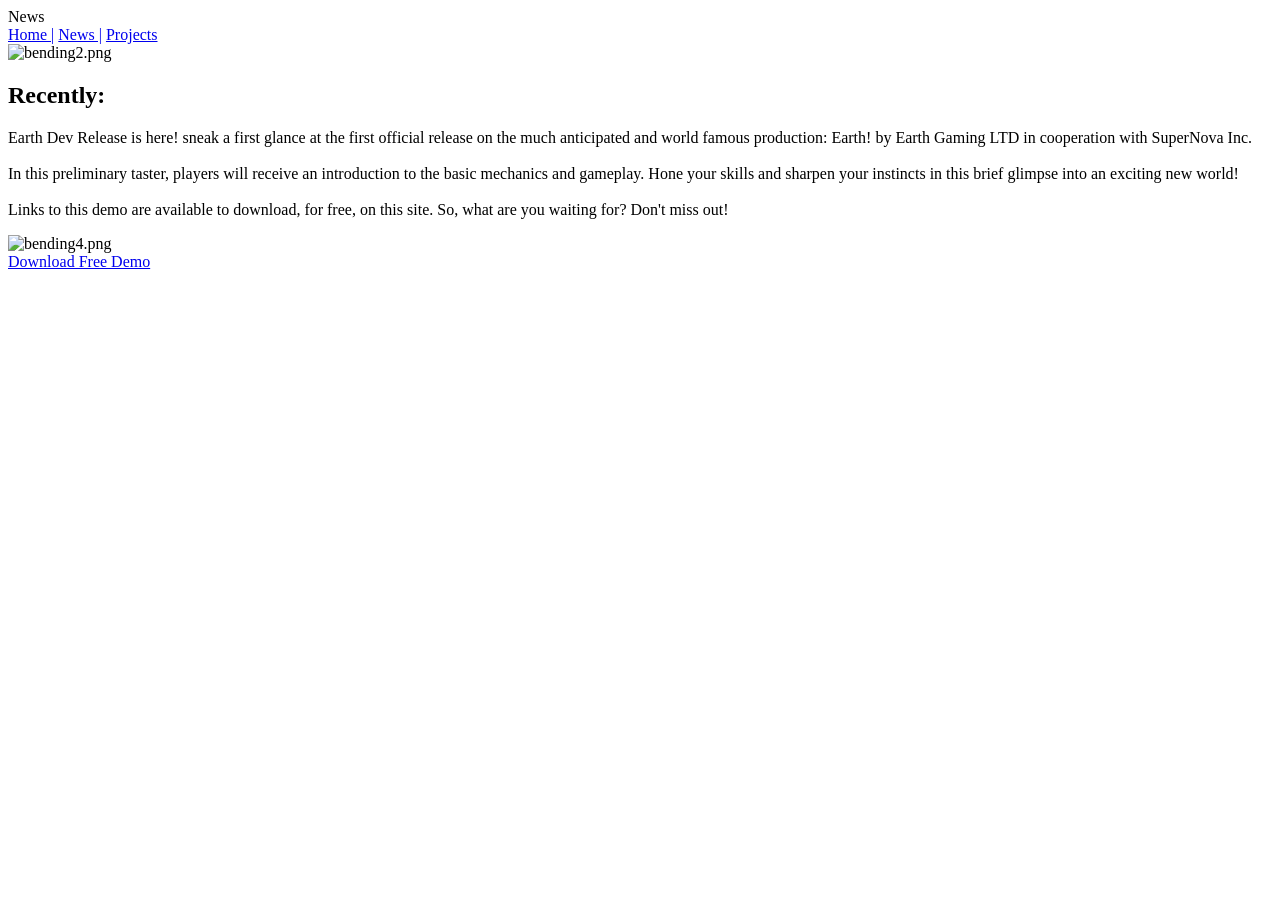
==== News.html @ 4f007b3e "Links Update" ====
<!DOCTYPE html>
<html>

<head>
  <meta charset="UTF-8">
  <meta name="viewport" content="width=device-width, initial-scale=1">
  <title>News</title>
  <link rel="stylesheet" href="style.css">
</head>

<body>
  <header class="header">News</header>
  <div class="subheader"><a href="incongito12345.github.io/Earth/index.html">Home |</a> <a href="#"> News |</a> <a href="incongito12345.github.io/Earth/Projects.html"> Projects</a></div>
  <div class="floatimg">
      <img src="Images/bending2.png" alt="bending2.png" />
    </div>
   <div class="TextBox"> <h2 >Recently:</h2> 
       <p style="text-align: justify;">Earth Dev Release is here! 
        sneak a first glance at the first official release on the much anticipated and world famous production: Earth! by Earth Gaming LTD in cooperation with SuperNova Inc.
        <br />
        <br />
        In this preliminary taster, players will receive an introduction to the basic mechanics and gameplay. Hone your skills and sharpen your instincts in this brief glimpse into an exciting new world!
        <br />
        <br />
        Links to this demo are available to download, for free, on this site. So, what are you waiting for? Don't miss out! </p>
        </div>
      <div class="floatimg">
        <img src="Images/bending4.png" alt="bending4.png" />
    </div>
    <footer>
           <a href="https://incognito12345.itch.io/earth">Download Free Demo</a>
        </footer>
</body>

</html>
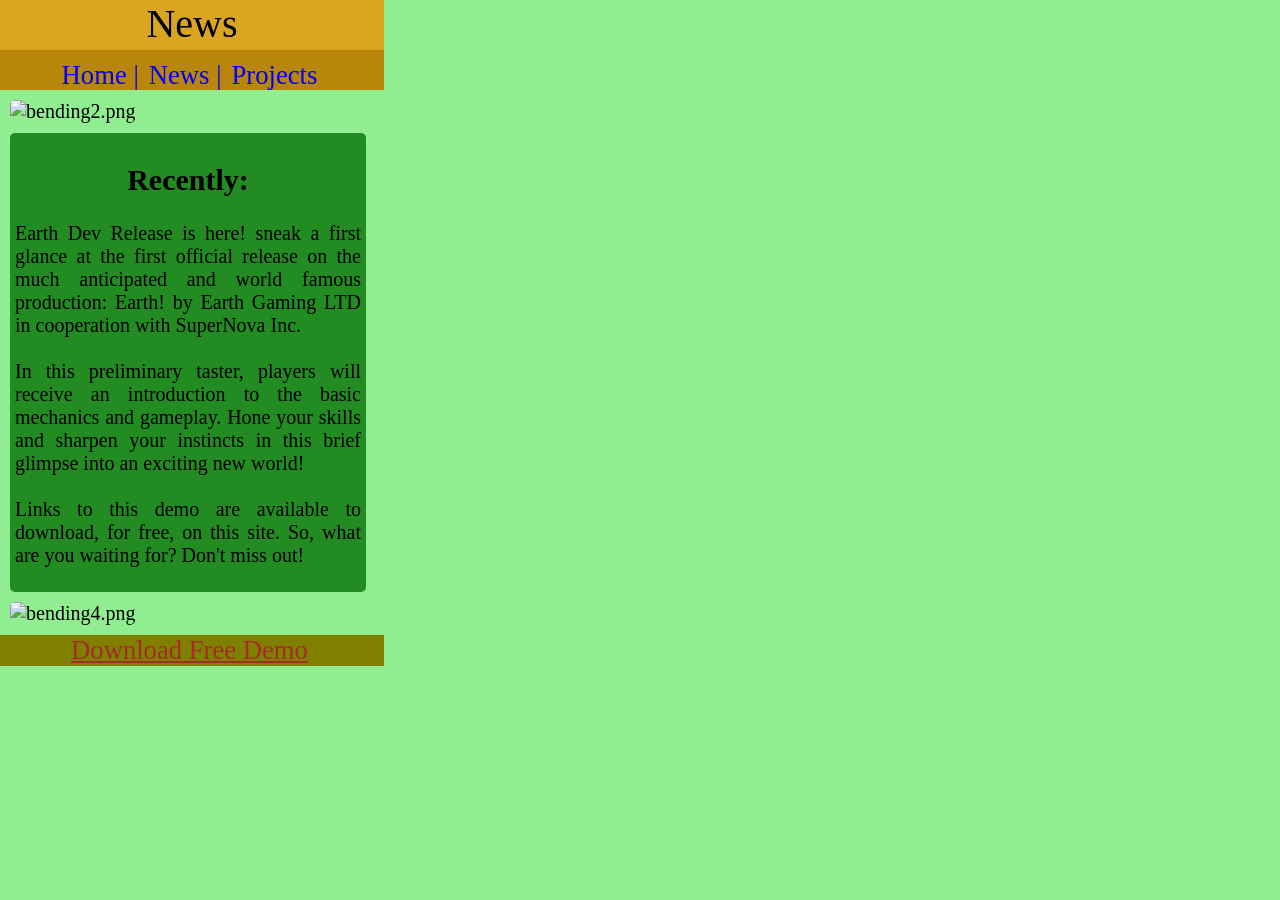
==== commit 600f69a3: "Updated Stylesheets" ====
--- a/News.html
+++ b/News.html
@@ -5,7 +5,8 @@
   <meta charset="UTF-8">
   <meta name="viewport" content="width=device-width, initial-scale=1">
   <title>News</title>
-  <link rel="stylesheet" href="style.css">
+  <link rel="stylesheet" href="Main.css">
+  <link rel="stylesheet" href="Responsive.css">
 </head>
 
 <body>
--- a/Main.css
+++ b/Main.css
@@ -0,0 +1,228 @@
+*{
+    box-sizing: border-box;
+}
+
+body {
+    font-size: 15pt;
+    margin: 0;
+    width: 384px;
+    background-color: lightgreen;
+}
+
+h2{
+    text-align: center;
+}
+
+.header {
+    background-color: goldenrod;
+    font-size: 30pt;
+    text-align: center;
+    height: 50px;
+    width: 100%;
+    margin-top: 0px;
+    top: 0px;
+}
+
+#backgroundImage{
+    width: 384px;
+    position: fixed;
+    background-repeat: repeat-y;
+    width: 100%;
+    z-index: -1;
+}
+
+.floatimg{
+    background-color: none;
+    border-radius: 5px;
+    margin: 10px;
+}
+
+.floatimg img{
+    width:364px;
+    border-radius: 5px;
+}
+
+.subheader{
+    width: 100%;
+    height: 40px;
+    background-color: darkgoldenrod;
+    text-align: center;
+    margin-top: 0px;
+    padding-top: 10px;
+    position: sticky;
+    top: 0;
+    z-index: 5;
+    
+}
+
+.frontText{
+z-index: -1;
+}
+.TextBox{
+    width: 356px;
+    margin: 10px;
+    padding: 5px;
+    background-color: forestgreen;
+    border-radius: 5px;
+    text-align: justify;
+}
+
+.TextBox-lv2{
+    width: 300px;
+    margin: 10px;
+    padding: 5px;
+    background-color: #9BA65C;
+    border-radius: 5px;
+    text-align: justify;
+    float: right;
+}
+
+.quote{
+    width: 350px;
+    border: 4px double #5D7129;
+    background-color: none;
+    //opacity: 0.9;
+    color: #404715;
+    margin: 10px;
+    padding: 5px;
+    background-color: #9BA65C;
+    border-radius: 5px;
+    text-align: justify;
+}
+
+.sideBar{
+    width: 37px; 
+    height: 1135px;
+    float: left; 
+    background-color: forestgreen; 
+    border: 1px solid black; 
+    margin: 5px; 
+    margin-top: 10px; 
+    margin-left: 10px; 
+    border-radius: 5px;
+}
+
+a{
+    font-size: 20pt;
+    margin-right: 5px;
+    text-decoration: none;
+}
+
+.popup{
+    position: fixed;
+    bottom: 0;
+    right: 0;
+    width: 300px;
+    height: 70px;
+    background-color: darkorange;
+    text-align: center;
+    padding-top: 50px;
+    border-radius: 5px;
+    
+}
+
+.popup a{
+    font-size: 17pt;
+    color: brown;
+    text-decoration: underline;
+    text-align: center;
+}
+
+.openPopup{
+    animation-name: Popup;
+    animation-duration: 2s;
+}
+
+.closePopup{
+    animation-name: ClosePopup;
+    animation-duration: 2s;
+}
+
+.closeBtn{
+    position: absolute;
+    right: 270px;
+    bottom: 80px;
+}
+
+.cookies{
+    width: 90%;
+    height: 700px;
+    position: fixed;
+    top: 40px;
+    right: 13.5px;
+    background-color: gold;
+    z-index: 10;
+    text-align: center;
+    padding: 5px;
+    overflow: scroll;
+    border-radius: 5px;
+    box-shadow: 5px 5px 10px black ;
+}
+
+button{
+    padding: 5px;
+    border-radius: 30px;
+    width: 150px;
+    height: 50px;
+    font-size: 15pt;
+    background-color: seagreen;
+    color: white;
+}
+
+/*#PopupCookies{
+    width: 30px;
+    height: 30px;
+    font-size: 30pt;
+    
+} */
+
+.openCookies{
+    animation-name: OpenCookies;
+    animation-duration: 3s;
+}
+
+.CloseCookies{
+    animation-name: CloseCookies;
+    animation-duration: 3s;
+}
+
+footer{
+    width: 100%;
+    background-color: olive;
+    text-align: center;
+}
+
+footer a{
+    color: brown;
+    text-decoration: underline;
+}
+
+.hidden{
+    display: none;
+}
+
+@keyframes Popup{
+    0% {visibility: none; right: -300px; bottom: 0px;}
+    100% {visibility: block; bottom: 0;
+    right: 0;}
+}
+
+@keyframes ClosePopup{
+    0% {visibility: block; bottom: 0px; right: 0px;}
+    90% {visibility: none; right: -300px; bottom: 0px;}
+    100% {visibility: none; right: -300px; bottom: 0px;}
+}
+
+@keyframes OpenCookies{
+    0% {visibility: none; right: -360px; top: 70px; height: 5px;}
+    40% {right: 0px; top: 70px; visibility: block;}
+    60% {height: 3px; right: 13.5px;}
+    100% {height: 700px;}
+}
+
+@keyframes CloseCookies{
+    0% {visibility: block; height: 700px; top: 70px; right: 13.5px;}
+    40% {height: 3px;}
+    60% {height: 3px; right: 0px; visibility: none;}
+    100% {height: 3px; visibility: none; right: -360px;}
+}
--- a/Responsive.css
+++ b/Responsive.css
@@ -0,0 +1,20 @@
+@media only screen and (max-width: 600px)
+{
+  .header {width: 600px;}
+}
+@media only screen and (min-width: 600px)
+{
+  .header {width: 100%}
+}
+@media only screen and (max-width: 768px)
+{
+  .header {width: 768px;}
+}
+@media only screen and (max-width: 992px)
+{
+  .header {width: 992px;}
+}
+@media only screen and (max-width: 1200px)
+{
+  .header {width: 1200px;}
+}
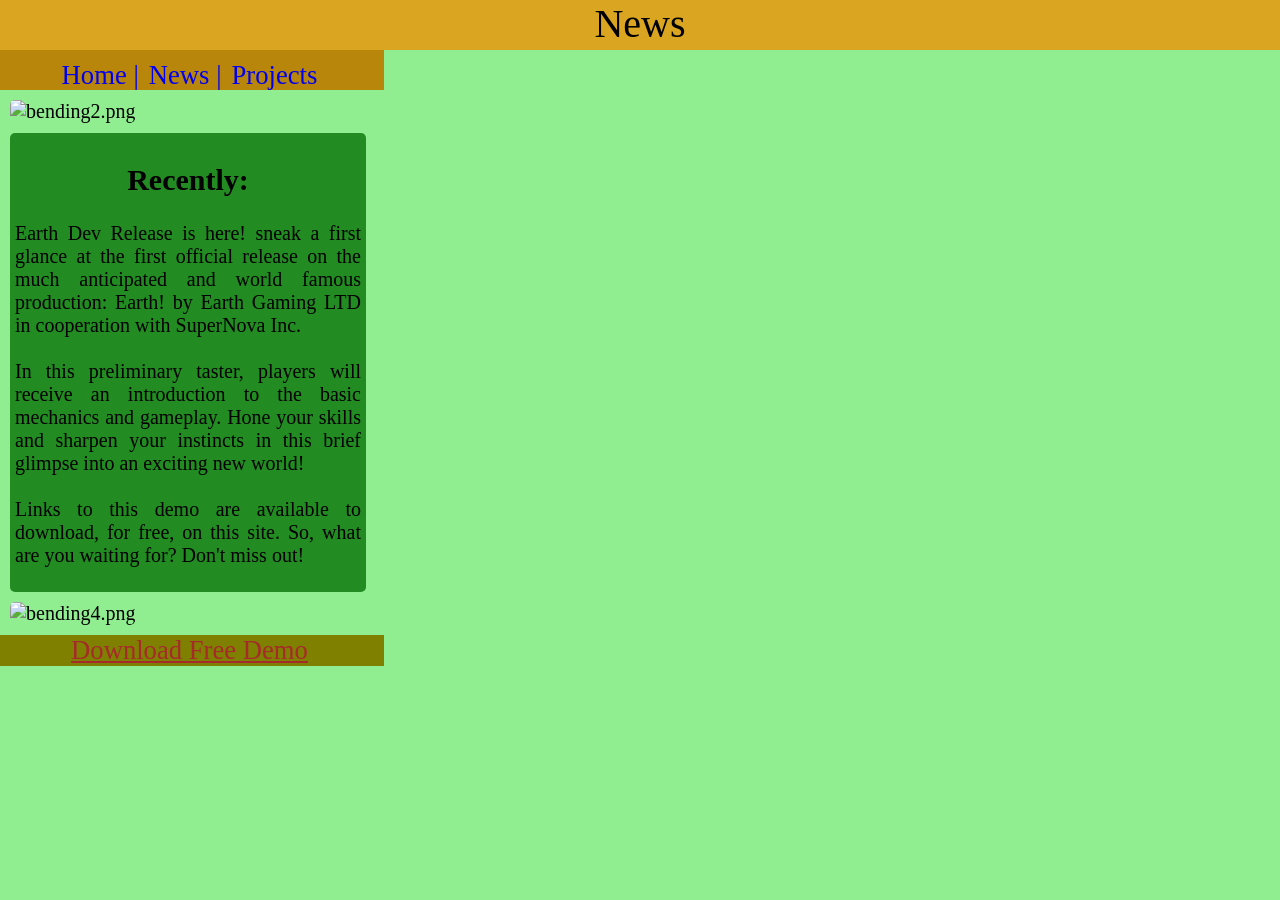
==== commit 08e54dfc: "Update News.html" ====
--- a/News.html
+++ b/News.html
@@ -11,7 +11,7 @@
 
 <body>
   <header class="header">News</header>
-  <div class="subheader"><a href="incongito12345.github.io/Earth/index.html">Home |</a> <a href="#"> News |</a> <a href="incongito12345.github.io/Earth/Projects.html"> Projects</a></div>
+  <div class="subheader"><a href="https://incognito12345.github.io/Earth/index.html">Home |</a> <a href="#"> News |</a> <a href="https://incognito12345.github.io/Earth/Projects.html"> Projects</a></div>
   <div class="floatimg">
       <img src="Images/bending2.png" alt="bending2.png" />
     </div>
--- a/Responsive.css
+++ b/Responsive.css
@@ -1,20 +1,20 @@
 @media only screen and (max-width: 600px)
 {
-  .header {width: 600px;}
+  .header {width: 100vw;}
 }
 @media only screen and (min-width: 600px)
 {
-  .header {width: 100%}
+  .header {width: 100vw;}}
 }
-@media only screen and (max-width: 768px)
+@media only screen and (min-width: 768px)
 {
-  .header {width: 768px;}
+  .header {width: 100vw;}}
 }
-@media only screen and (max-width: 992px)
+@media only screen and (min-width: 992px)
 {
-  .header {width: 992px;}
+  .header {width: 100vw;}}
 }
-@media only screen and (max-width: 1200px)
+@media only screen and (min-width: 1200px)
 {
-  .header {width: 1200px;}
+  .header {width: 100vw;}}
 }
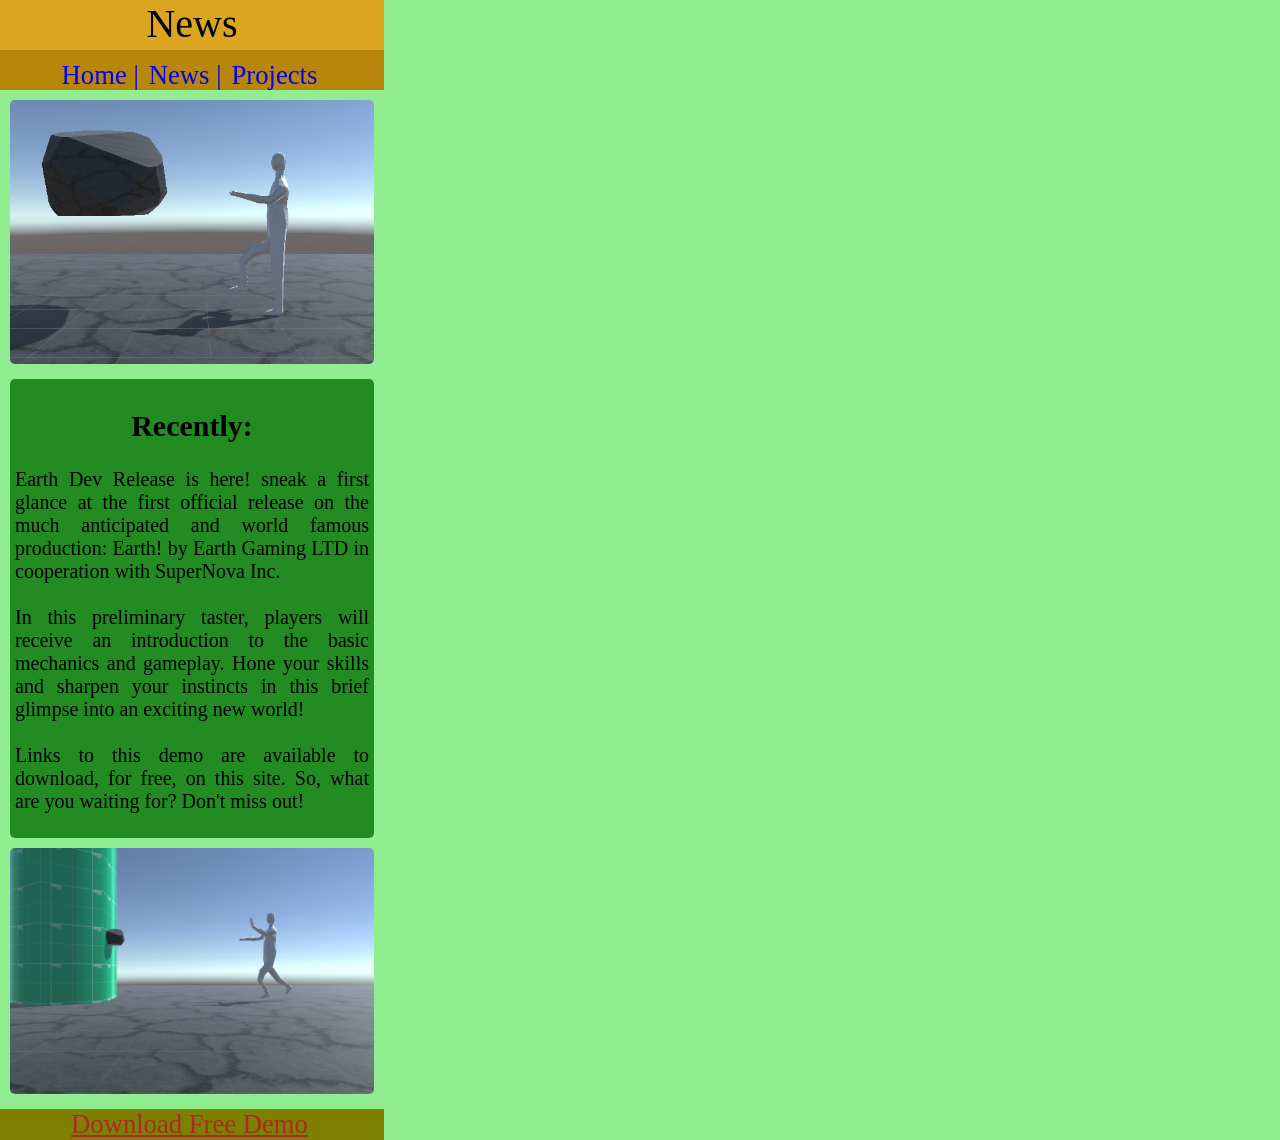
==== commit 59b59242: "Fixed images" ====
--- a/News.html
+++ b/News.html
@@ -5,15 +5,15 @@
   <meta charset="UTF-8">
   <meta name="viewport" content="width=device-width, initial-scale=1">
   <title>News</title>
-  <link rel="stylesheet" href="Main.css">
-  <link rel="stylesheet" href="Responsive.css">
+  <link rel="stylesheet" href="https://incognito12345.github.io/Earth/Main.css">
+  <link rel="stylesheet" href="https://incognito12345.github.io/Earth/Responsive.css">
 </head>
 
 <body>
   <header class="header">News</header>
   <div class="subheader"><a href="https://incognito12345.github.io/Earth/index.html">Home |</a> <a href="#"> News |</a> <a href="https://incognito12345.github.io/Earth/Projects.html"> Projects</a></div>
   <div class="floatimg">
-      <img src="Images/bending2.png" alt="bending2.png" />
+      <img src="Images/bending2.PNG" alt="bending2.png" />
     </div>
    <div class="TextBox"> <h2 >Recently:</h2> 
        <p style="text-align: justify;">Earth Dev Release is here! 
@@ -26,7 +26,7 @@
         Links to this demo are available to download, for free, on this site. So, what are you waiting for? Don't miss out! </p>
         </div>
       <div class="floatimg">
-        <img src="Images/bending4.png" alt="bending4.png" />
+        <img src="Images/bending4.PNG" alt="bending4.png" />
     </div>
     <footer>
            <a href="https://incognito12345.itch.io/earth">Download Free Demo</a>
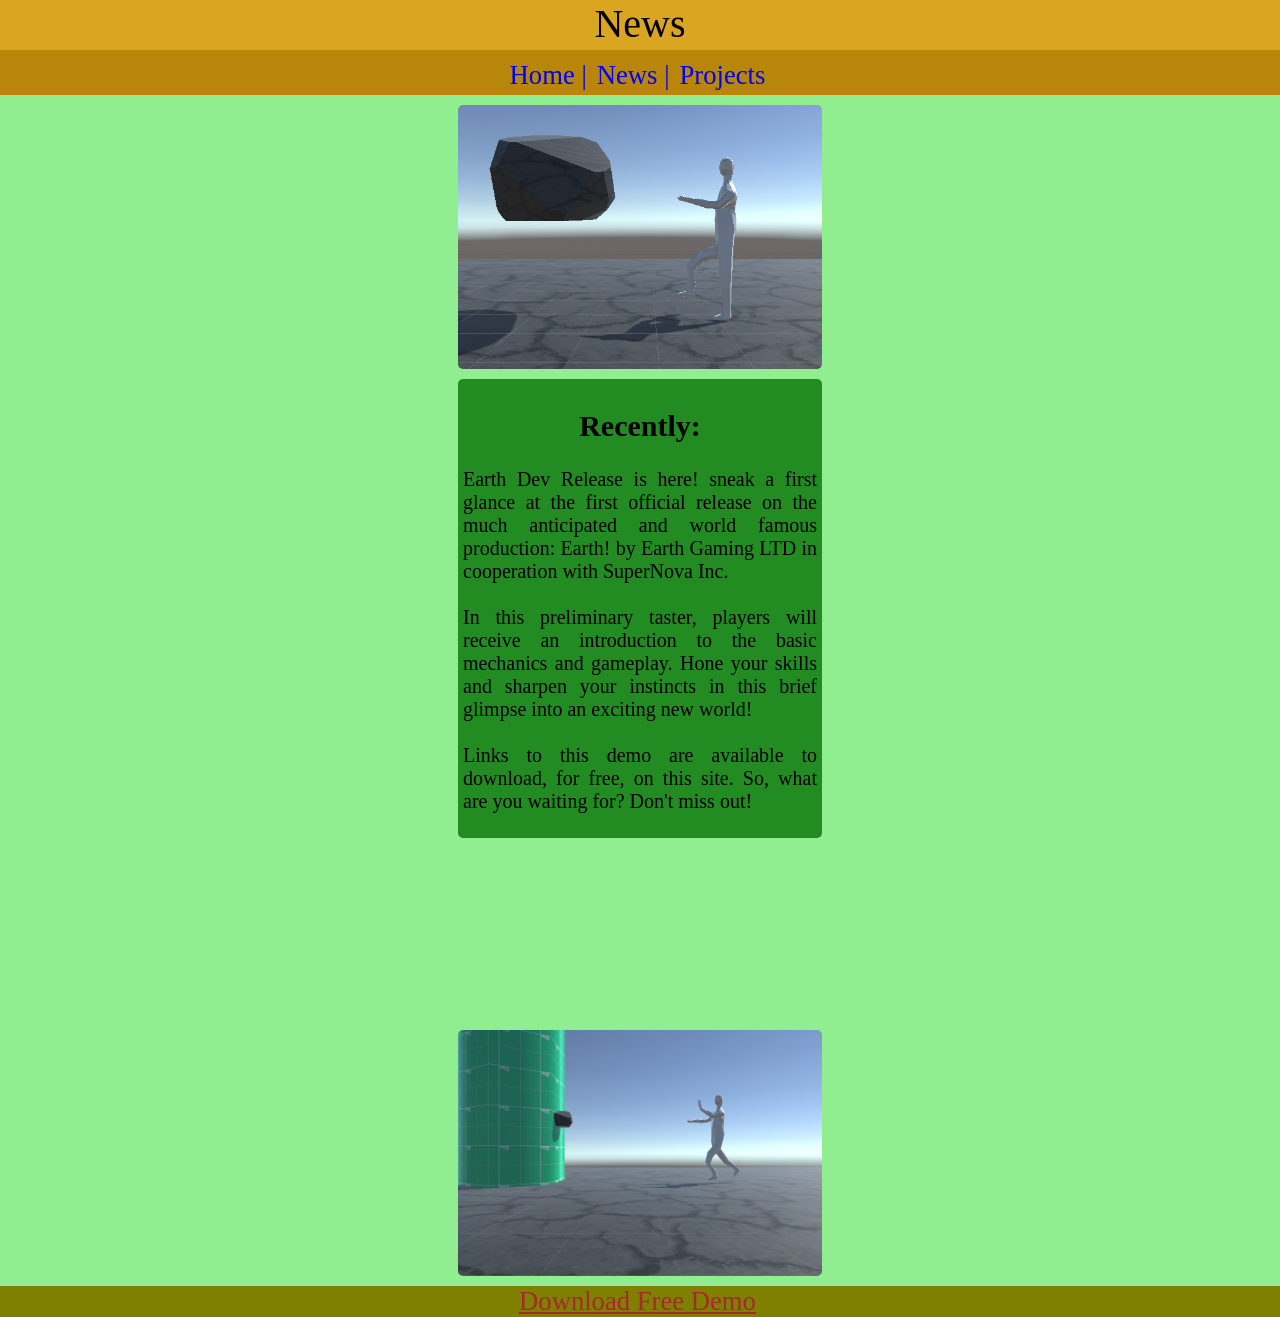
==== commit 9f32f193: "Update News.html" ====
--- a/News.html
+++ b/News.html
@@ -25,6 +25,7 @@
         <br />
         Links to this demo are available to download, for free, on this site. So, what are you waiting for? Don't miss out! </p>
         </div>
+<iframe frameborder="0" src="https://itch.io/embed/3143998" width="552" height="167"><a href="https://incognito12345.itch.io/earth">Earth by incognito12345</a></iframe>
       <div class="floatimg">
         <img src="Images/bending4.PNG" alt="bending4.png" />
     </div>
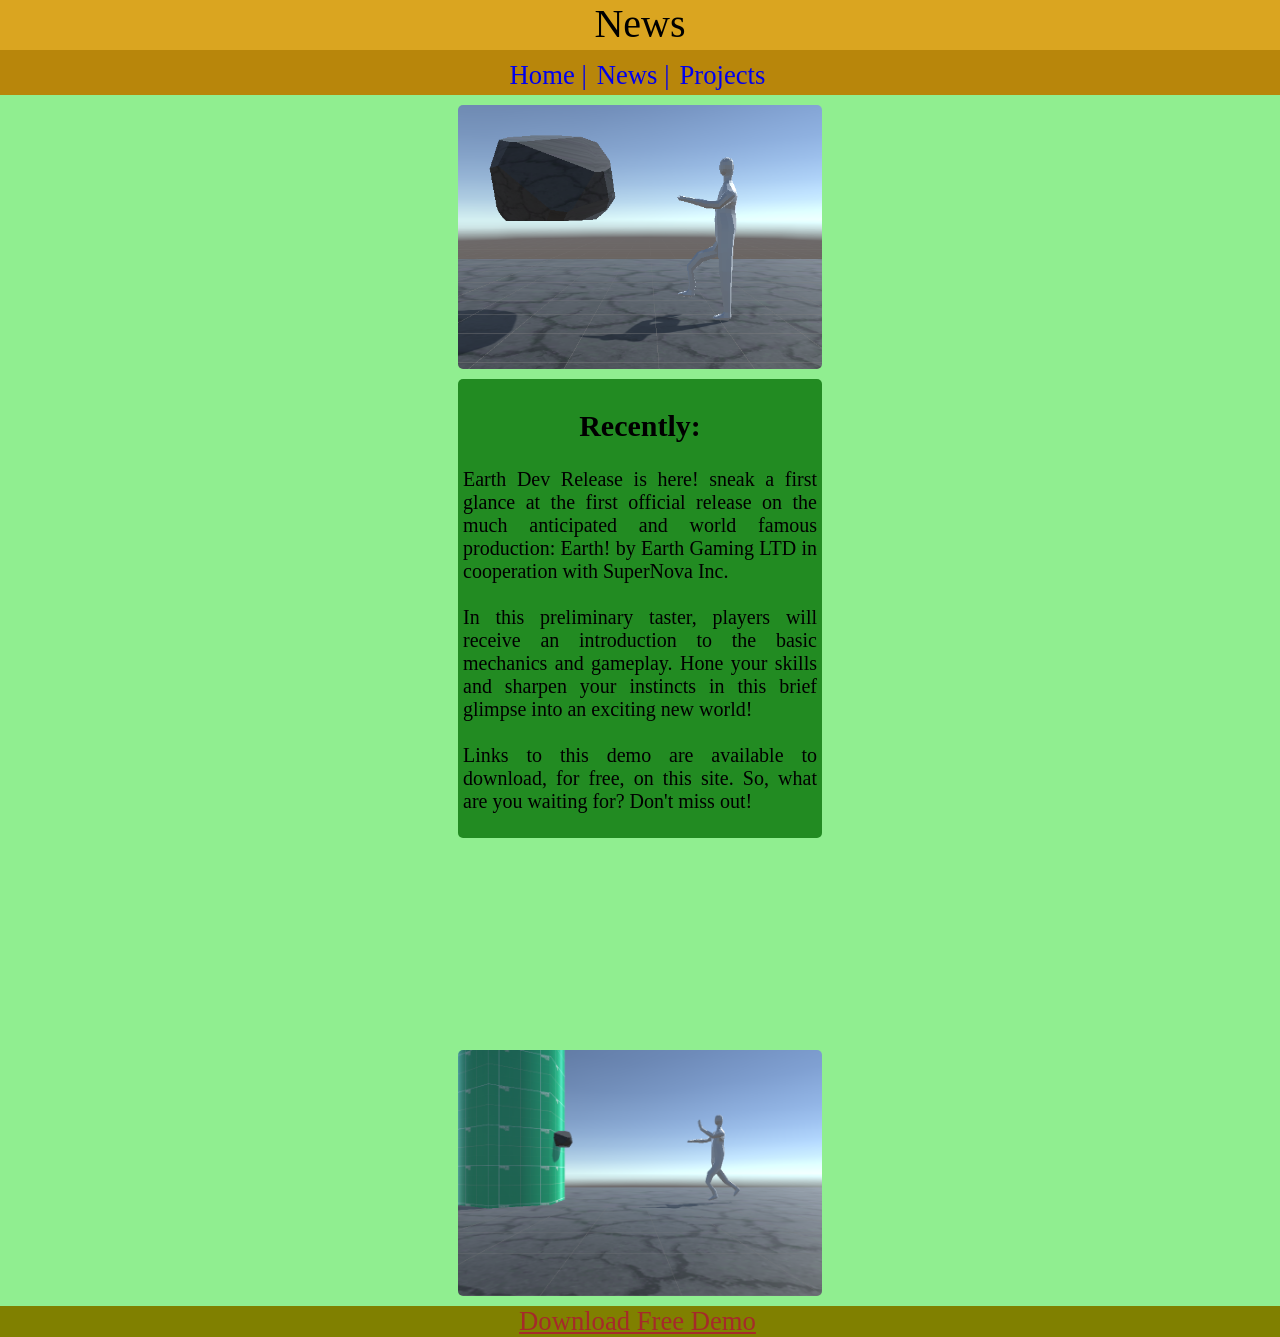
==== commit 122b55bc: "Update News.html" ====
--- a/News.html
+++ b/News.html
@@ -25,7 +25,7 @@
         <br />
         Links to this demo are available to download, for free, on this site. So, what are you waiting for? Don't miss out! </p>
         </div>
-<iframe frameborder="0" src="https://itch.io/embed/3143998" width="552" height="167"><a href="https://incognito12345.itch.io/earth">Earth by incognito12345</a></iframe>
+<iframe frameborder="0" src="https://itch.io/embed/3143998" height="167"><a href="https://incognito12345.itch.io/earth">Earth by incognito12345</a></iframe>
       <div class="floatimg">
         <img src="Images/bending4.PNG" alt="bending4.png" />
     </div>
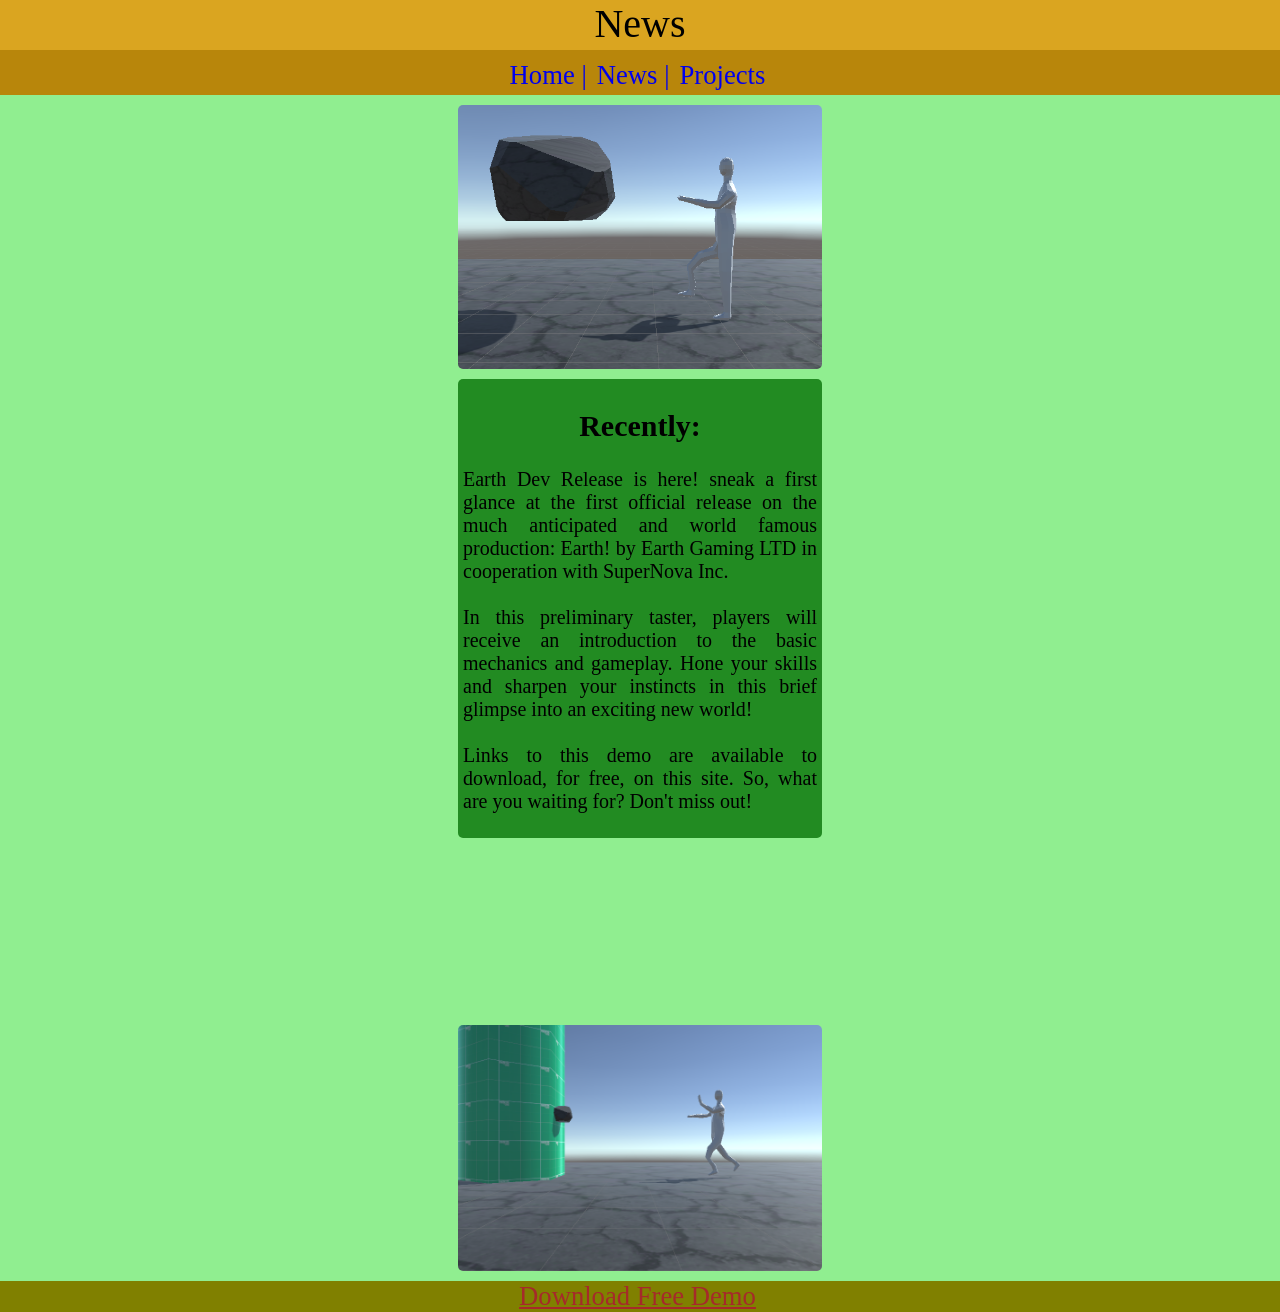
==== commit 2f999aec: "Update News.html" ====
--- a/News.html
+++ b/News.html
@@ -25,7 +25,7 @@
         <br />
         Links to this demo are available to download, for free, on this site. So, what are you waiting for? Don't miss out! </p>
         </div>
-<iframe frameborder="0" src="https://itch.io/embed/3143998" height="167"><a href="https://incognito12345.itch.io/earth">Earth by incognito12345</a></iframe>
+<iframe frameborder="0" src="https://itch.io/embed/3143998" width= "364px"; height="167"><a href="https://incognito12345.itch.io/earth">Earth by incognito12345</a></iframe>
       <div class="floatimg">
         <img src="Images/bending4.PNG" alt="bending4.png" />
     </div>
